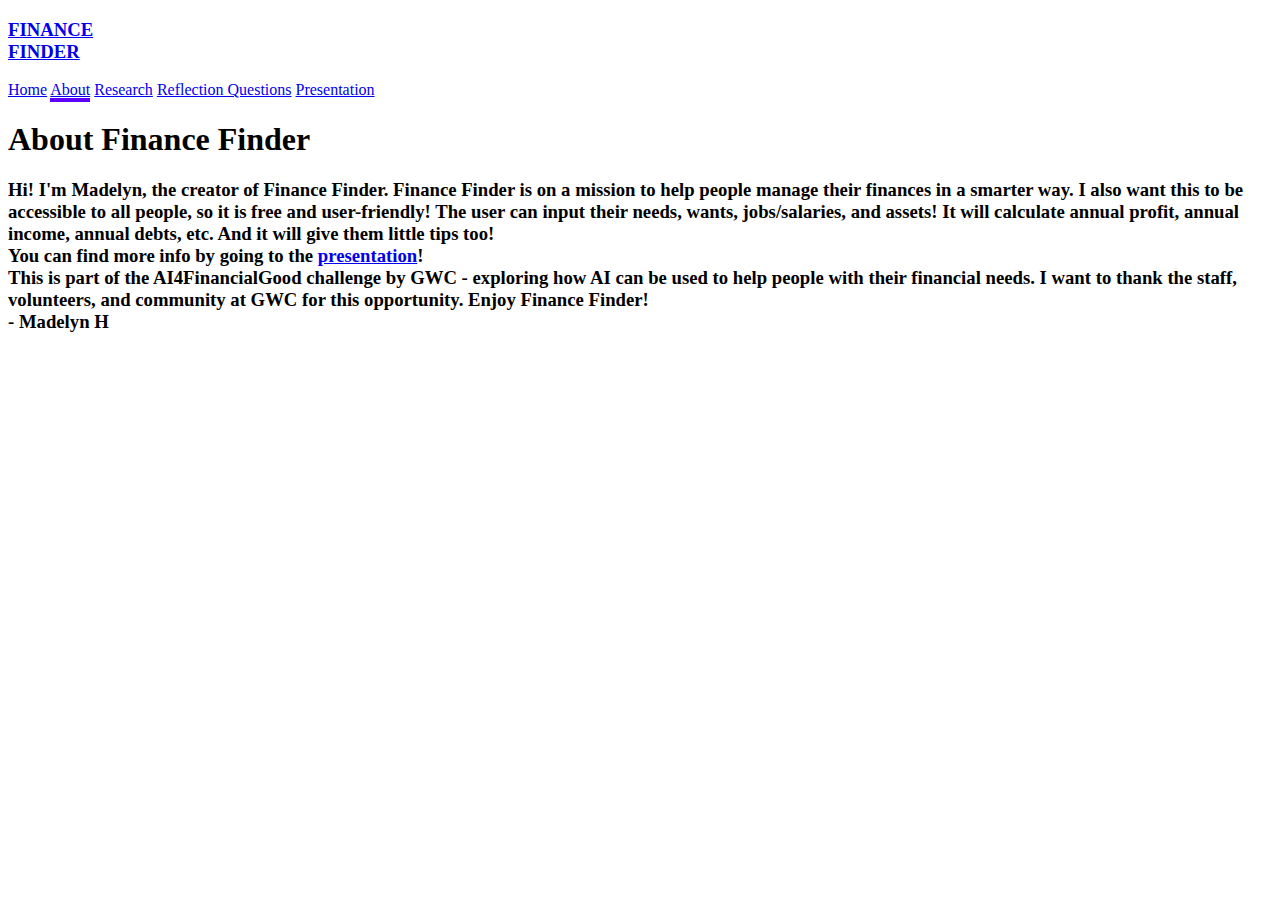
==== about/index.html @ a0eb83af "Fix presentation link on the About page" ====
<!DOCTYPE html>

<html>
    <head>
        <meta charset="utf-8" />
        <title>Finance Finder | About</title>

        <link rel="stylesheet" type="text/css" href="/styles/index.css" />
    </head>

    <body>
        <h1 class="main-heading">About Finance Finder</h1>
        <div class="break"></div>
        <div class="seventyvw">
            <h3 id="about">
                Hi! I'm Madelyn, the creator of Finance Finder. Finance Finder is on a mission to help people
                manage their finances in a smarter way. I also want this to be accessible to all people, so it is free and user-friendly! 
                The user can input their needs, wants, jobs/salaries, and assets!
                It will calculate annual profit, annual income, annual debts, etc. And it will give them little tips too!
                <br />
                You can find more info by going to the 
                <a class="default-link" target="_blank" href="/presentation">presentation</a>!
                <br />
                This is part of the AI4FinancialGood challenge by GWC - <b>exploring how AI can be used to help people with their financial needs</b>.
                I want to thank the staff, volunteers, and community at GWC for this opportunity.
                Enjoy Finance Finder!
                <br />
                - Madelyn H
            </h3>
        </div>

        <script src="/scripts/header.js" link="about-link"></script>
    </body>
</html>
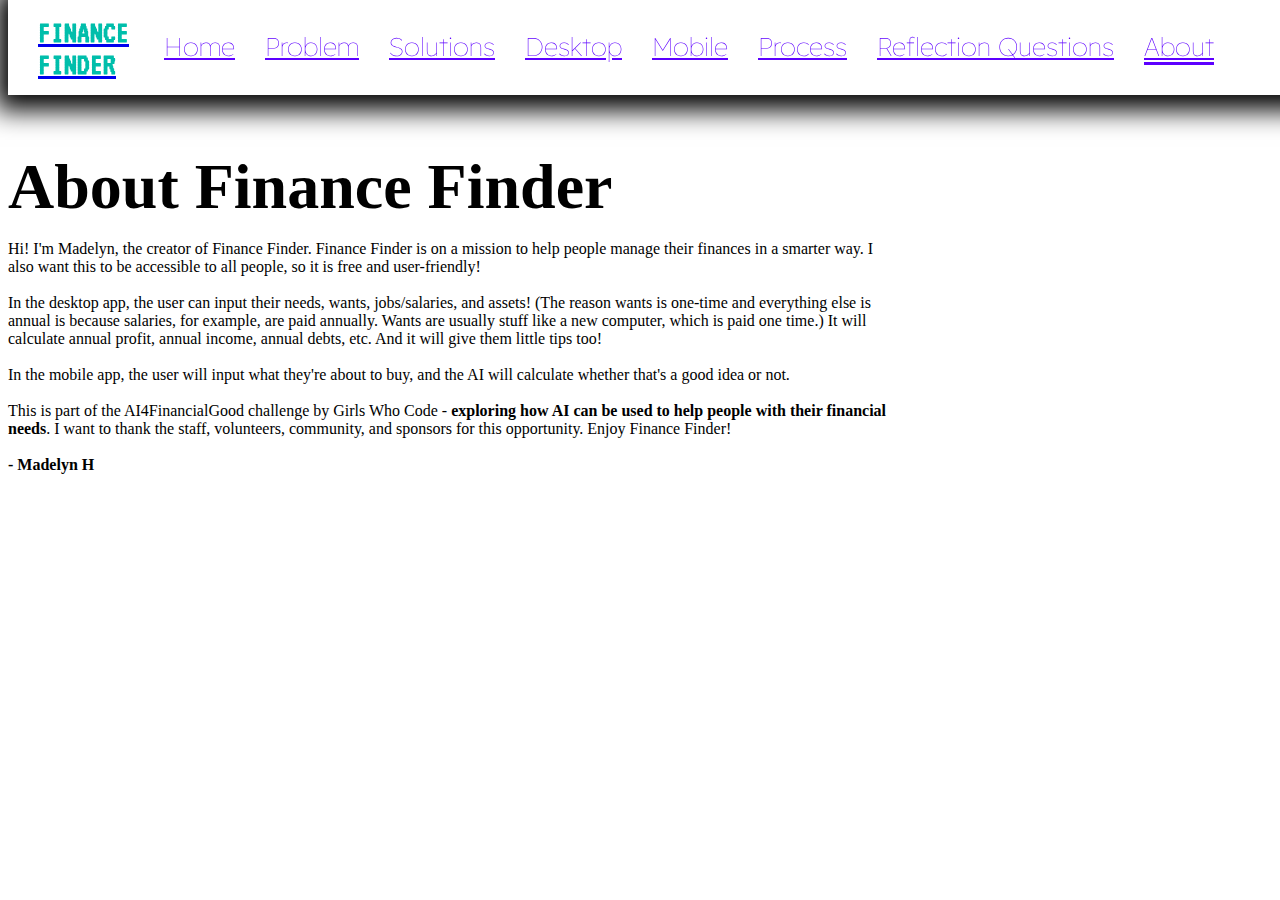
==== commit 59529328: "Split Research page into Problem and Solution, use slightly better practices" ====
--- a/about/index.html
+++ b/about/index.html
@@ -1,6 +1,6 @@
 <!DOCTYPE html>
 
-<html>
+<html lang="en">
     <head>
         <meta charset="utf-8" />
         <title>Finance Finder | About</title>
@@ -12,21 +12,23 @@
         <h1 class="main-heading">About Finance Finder</h1>
         <div class="break"></div>
         <div class="seventyvw">
-            <h3 id="about">
+            <p id="about">
                 Hi! I'm Madelyn, the creator of Finance Finder. Finance Finder is on a mission to help people
                 manage their finances in a smarter way. I also want this to be accessible to all people, so it is free and user-friendly! 
-                The user can input their needs, wants, jobs/salaries, and assets!
+                <br><br>
+                In the desktop app, the user can input their needs, wants, jobs/salaries, and assets! 
+                (The reason wants is one-time and everything else is annual is because salaries, for example, are paid 
+                annually. Wants are usually stuff like a new computer, which is paid one time.)
                 It will calculate annual profit, annual income, annual debts, etc. And it will give them little tips too!
-                <br />
-                You can find more info by going to the 
-                <a class="default-link" target="_blank" href="/presentation">presentation</a>!
-                <br />
-                This is part of the AI4FinancialGood challenge by GWC - <b>exploring how AI can be used to help people with their financial needs</b>.
-                I want to thank the staff, volunteers, and community at GWC for this opportunity.
+                <br><br>
+                In the mobile app, the user will input what they're about to buy, and the AI will calculate whether that's a good idea or not.
+                <br><br>
+                This is part of the AI4FinancialGood challenge by Girls Who Code - <b>exploring how AI can be used to help people with their financial needs</b>.
+                I want to thank the staff, volunteers, community, and sponsors for this opportunity.
                 Enjoy Finance Finder!
-                <br />
-                - Madelyn H
-            </h3>
+                <br><br>
+                <b>- Madelyn H</b>
+            </p>
         </div>
 
         <script src="/scripts/header.js" link="about-link"></script>
